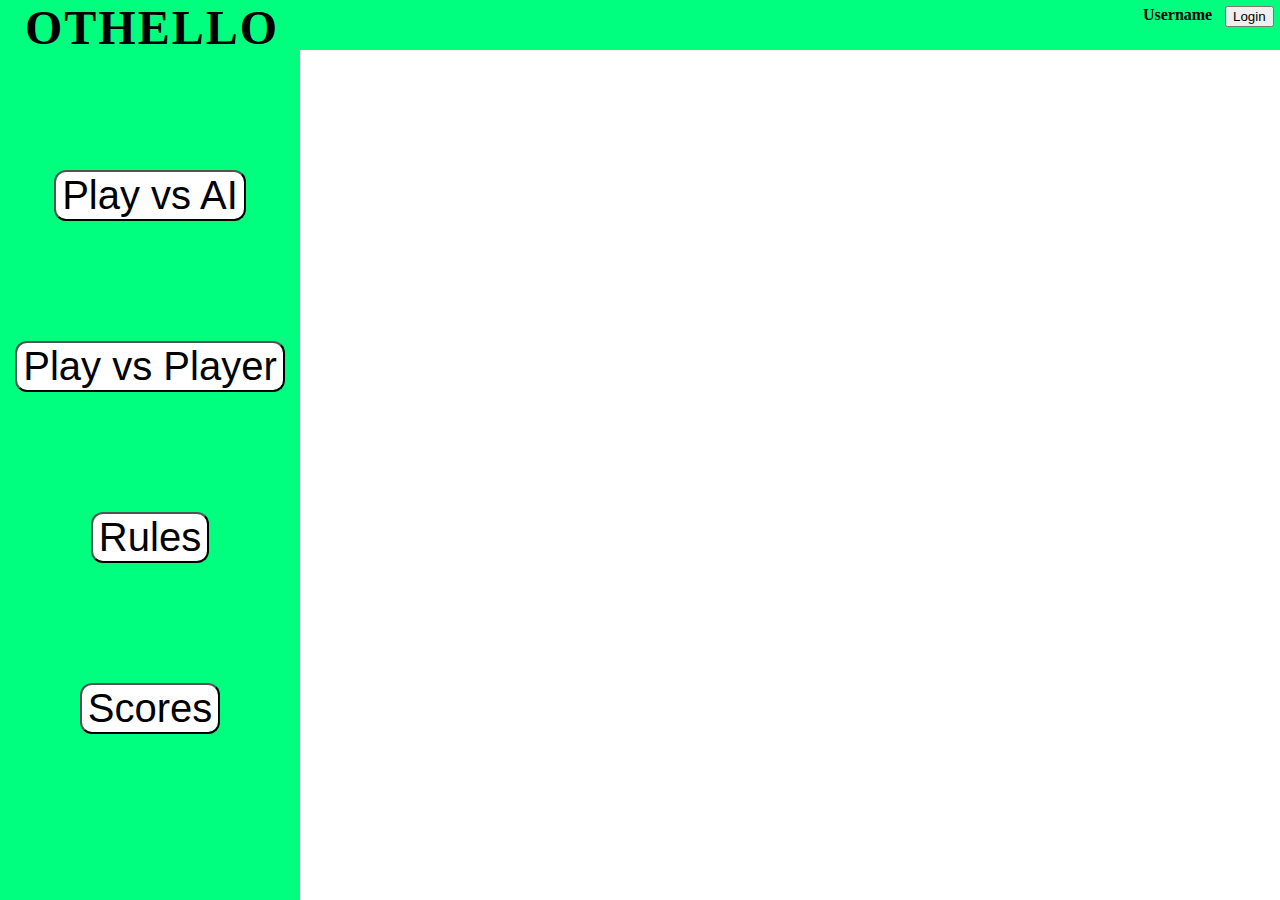
==== othello.html @ c94af023 "23/10" ====
<!DOCTYPE html>
<html lang="ENG">

    <head>
        <meta charset=UTF-8> 
        <title>Othello</title>
    <link rel="stylesheet" href="othello.css">
    <script type="text/javascript" src="funcoes.js"></script>
  </head>

  <body>

    <div class="TopBar">
        <a class="Logo">OTHELLO</a>
        <button onclick="toggleDisplay('loginPrompt')" class="buttonLogin">Login</button>
        <a class="Username">Username</a>
    </div>

    <div class="NavBar">
        <button class="button" id="PlayAI">Play vs AI</button>
        <button class="button" id="PlayPlayer">Play vs Player</button>
        <button onclick="toggleDisplay('rules')" class="button" id="RulesButton">Rules</button>
        <button class="button" id="ScoresButton">Scores</button>
    </div>

    <div class="loginPrompt" id="loginPrompt">
      <div class="logoContainer">
        <img src="logo.png" alt="Othello logo" class="logo">
        <h1 id="gameName">Othello</h1>
      </div>
   
     <div class="loginContainer">
       <label for="user">Username</label><br>
       <input type="text" placeholder="Enter Username" name="user" required><br>
  
       <label for="pass">Password</label><br>
       <input type="password" placeholder="Enter Password" name="pass" required><br>
  
       <button type="submit" class="loginBtn">Login</button>
     </div>

     <button onclick="toggleDisplay('loginPrompt')" class="ExitButton" id="ExitLogin">X</button>
    </div>

    <div class="rules" id="rules">
      <img src="rules.png">
      <button onclick="toggleDisplay('rules')" class="ExitButton" id="ExitRules">X</button>
    </div>

    <div id="gameContainer">
      <div id="boardLayer"></div>
      <div id="diskLayer"></div>
      <div id="possibleMoveLayer"></div>
      <div id="scoreLayer"></div>
    </div>

  </body>

</html>
---- othello.css ----
body
{
background-color: white;
margin: 0%;
}

.TopBar
{
    height: 50px;
    margin: 0%;
    background-color: springgreen;
    padding: 0%;
}

.Logo
{
    color: rgb(0, 0, 0);
    font-weight: bold;
    font-size: 48px;
    margin: 25px;
    letter-spacing: 2px;
}

.buttonLogin
{
    float: right;
    margin: 0.5%;
}

.Username
{
    float: right;
    margin: 0.5%;
    font-weight: bold;
}

.NavBar
{
    background-color: springgreen;
    float: left;
    width: 300px;
    height: 100%;
    position: fixed;
}

.button
{
    color: black;
    background-color: white;
    border-radius: 12px;
    display: block;
    margin-left: auto;
    margin-right: auto;
    margin-top: 40%;
    font-size: 250%;
}

.button:hover
{
    background-color: rgb(219, 219, 219);
}

.button:active {
    background-color: rgb(219, 219, 219);
    box-shadow: 0 5px rgb(68, 156, 113);
    transform: translateY(4px);
  }

.loginPrompt {
    margin-top: 150px;
    margin-left: 600px;
    padding: 50px 20px;
    position: relative;
    height: 50%;
    width: 50%;
    background-color: springgreen;
    border-radius: 25%;
    display: none;
}
.logoContainer 
{
    /*background-color: teal;*/
    text-align: center;
}

img.logo 
{
    /*background-color: yellow;*/
    width: 15%;
    border-radius: 10%;
}

.loginContainer 
{
    /*background-color: violet;*/
    text-align: center;
    padding: 20px;
}

input[type=text], input[type=password] 
{
    display: inline-block;
    padding: 10px;
    margin: 8px;
    border: 1px solid #ccc;
}
.loginBtn 
{
    width: 190px;
    padding: 10px;
    margin: 8px;
}
#gameName 
{
    text-align: center;
    margin: -5px;
}

.rules
{
    margin-top: 150px;
    margin-left: 40%;
    display: none;
}

.ExitButton
{
    position: absolute;
    transform: translate(-50%, -50%);
    -ms-transform: translate(-50%, -50%);
    background-color: rgb(219, 59, 59);
    color: white;
    font-size: 8px;
    padding: 12px 24px;
    border: none;
    cursor: pointer;
    border-radius: 5px;
}

#ExitRules
{
    top: 23%;
    left: 59.2%;
}

#ExitLogin
{
    top: 10%;
    left: 80%;
}

#boardLayer {
    position: absolute;
    top: 25%;
    left: 25%;
    width: 365px;
    height: 365px;
    background-color: black;
    display: none;
}
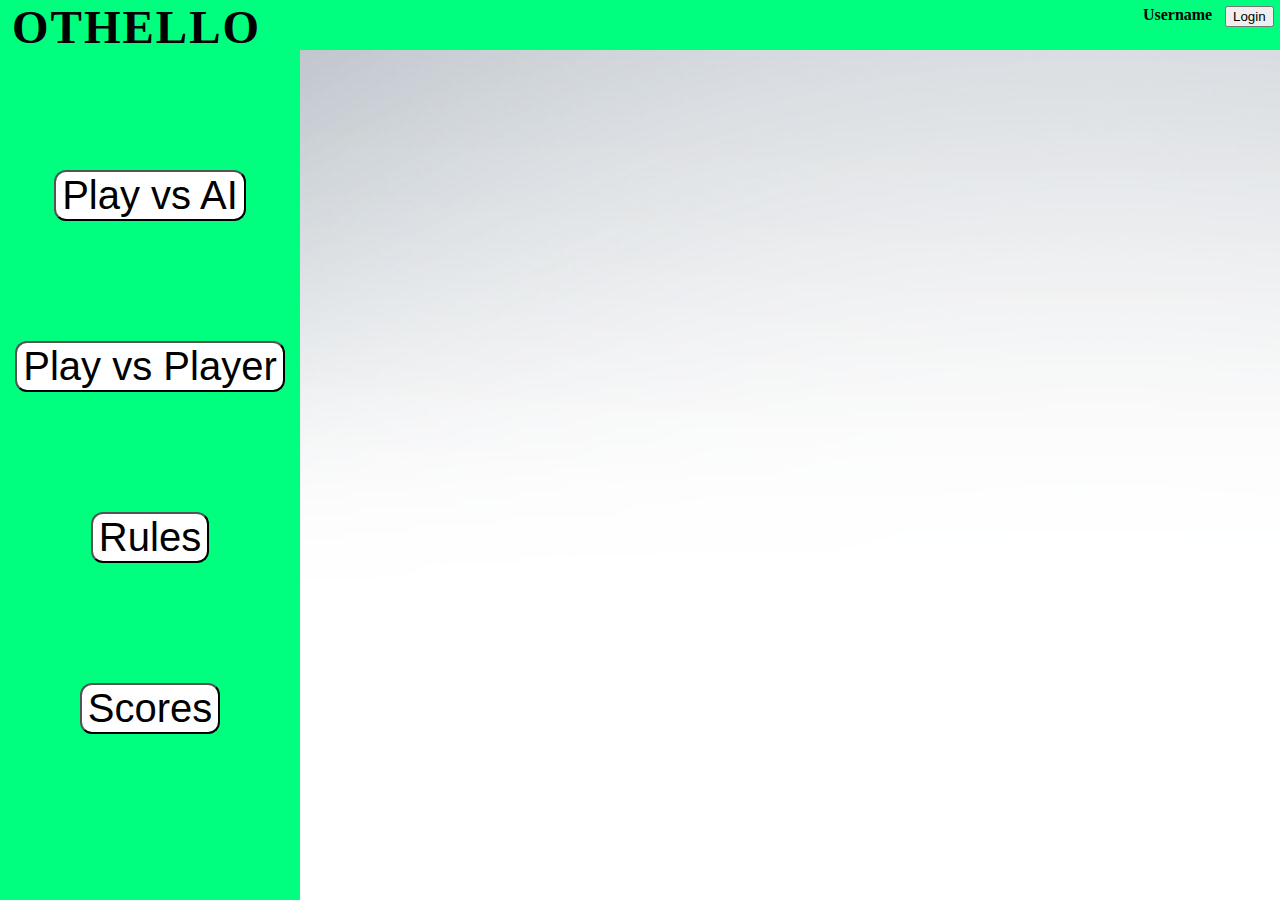
==== commit 6d3b2560: "30/10 WIP" ====
--- a/othello.html
+++ b/othello.html
@@ -17,16 +17,33 @@
     </div>
 
     <div class="NavBar">
-        <button class="button" id="PlayAI">Play vs AI</button>
+        <button onclick="toggleDisplay('PlaySettingsAI')" class="button"  id="PlayAI">Play vs AI</button>
         <button class="button" id="PlayPlayer">Play vs Player</button>
         <button onclick="toggleDisplay('rules')" class="button" id="RulesButton">Rules</button>
         <button class="button" id="ScoresButton">Scores</button>
+    </div>
+
+    <div class="PlaySettingsAI" id="PlaySettingsAI">
+      <button onclick="toggleDisplay('PlaySettingsAI')" class="ExitButton" id="ExitPlaySettingsAI">X</button>
+      <div class="ColorOptions"> <h3>Color</h3>
+        <input type="radio" name="colors" value="white">White
+        <input type="radio" name="colors" value="black">Black
+      </div>
+      <br>
+      <div  class="DifficultyOptions"> <h3>Difficulty</h3>
+        <input type="radio" name="difficulty" value="easy">Easy
+        <input type="radio" name="difficulty" value="medium">Medium
+        <input type="radio" name="difficulty" value="hard">Hard
+      </div>
+
+      <button onclick="toggleDisplay('PlaySettingsAI');toggleDisplay('gameContainer')" class="button" id="StartGame">Start Game</button>
     </div>
 
     <div class="loginPrompt" id="loginPrompt">
       <div class="logoContainer">
         <img src="logo.png" alt="Othello logo" class="logo">
         <h1 id="gameName">Othello</h1>
+        <button onclick="toggleDisplay('loginPrompt')" class="ExitButton" id="ExitLogin">X</button>
       </div>
    
      <div class="loginContainer">
@@ -39,11 +56,24 @@
        <button type="submit" class="loginBtn">Login</button>
      </div>
 
-     <button onclick="toggleDisplay('loginPrompt')" class="ExitButton" id="ExitLogin">X</button>
     </div>
 
     <div class="rules" id="rules">
-      <img src="rules.png">
+      <div class="RulesText">
+        <a>Reversi involves play by two parties on an eight-by-eight square grid with pieces that have two distinct sides. Pieces typically appear coin-like, with a light and a dark face, each side representing one player.</a> 
+        <br>
+        <br>
+        <a>The goal for each player is to make pieces of their colour constitute a majority of the pieces on the board at the end of the game, by turning over as many of their opponent's pieces as possible.</a>
+        <br>
+        <br>
+        <a>Each piece played must be laid adjacent to an opponent's piece so that the opponent's piece or a row of opponent's pieces is flanked by the new piece and another piece of the player's colour. All of the opponent's pieces between these two pieces are 'captured' and turned over to match the player's colour.</a>
+        <br>
+        <br>
+        <a>It can happen that a piece is played so that pieces or rows of pieces in more than one direction are trapped between the new piece played and other pieces of the same colour. In this case, all the pieces in all viable directions are turned over. </a>
+        <br>
+        <br>
+        <a>The game is over when neither player has a legal move (i.e. a move that captures at least one opposing piece) or when the board is full.</a>
+      </div>
       <button onclick="toggleDisplay('rules')" class="ExitButton" id="ExitRules">X</button>
     </div>
 
--- a/othello.css
+++ b/othello.css
@@ -1,6 +1,7 @@
 body
 {
-background-color: white;
+/*background-color: white;*/
+background-image: url("background.jpg");
 margin: 0%;
 }
 
@@ -16,8 +17,8 @@
 {
     color: rgb(0, 0, 0);
     font-weight: bold;
-    font-size: 48px;
-    margin: 25px;
+    font-size: 47px;
+    margin: 12px;
     letter-spacing: 2px;
 }
 
@@ -67,15 +68,14 @@
   }
 
 .loginPrompt {
-    margin-top: 150px;
-    margin-left: 600px;
+    top: 200px;
+    left: 500px;
+    display: none;
     padding: 50px 20px;
-    position: relative;
+    position: fixed;
     height: 50%;
     width: 50%;
     background-color: springgreen;
-    border-radius: 25%;
-    display: none;
 }
 .logoContainer 
 {
@@ -118,14 +118,27 @@
 
 .rules
 {
-    margin-top: 150px;
-    margin-left: 40%;
-    display: none;
+    background-color: springgreen;
+    position: fixed;
+    top: 15%;
+    left: 40%;
+    height: 600px;
+    width: 600px;
+    display: none;
+    padding: 20px;
+    text-align: center;
+    font-weight: bold;
+    border-radius: 8px;
+}
+
+.RulesText
+{
+    top: 50%;
 }
 
 .ExitButton
 {
-    position: absolute;
+    position: fixed;
     transform: translate(-50%, -50%);
     -ms-transform: translate(-50%, -50%);
     background-color: rgb(219, 59, 59);
@@ -139,14 +152,16 @@
 
 #ExitRules
 {
-    top: 23%;
-    left: 59.2%;
+    top: 77%;
+    right: 37.5%;
+    width: 100px;
+    height: 50px;
 }
 
 #ExitLogin
 {
-    top: 10%;
-    left: 80%;
+    top: 240px;
+    right: 400px;
 }
 
 #boardLayer {
@@ -157,4 +172,30 @@
     height: 365px;
     background-color: black;
     display: none;
+}
+
+#ExitPlaySettingsAI
+{
+    position: fixed;
+    top: 28%;
+    right: 32.8%;
+}
+
+.PlaySettingsAI
+{
+    font-size: 22px;
+    text-align: center;
+    display: none;
+    padding: 50px;
+    background-color: springgreen;
+    position: fixed;
+    float: right;
+    top: 25%;
+    left: 45%;
+    border-radius: 8px;
+}
+
+.gameContainer
+{
+    display: none;
 }